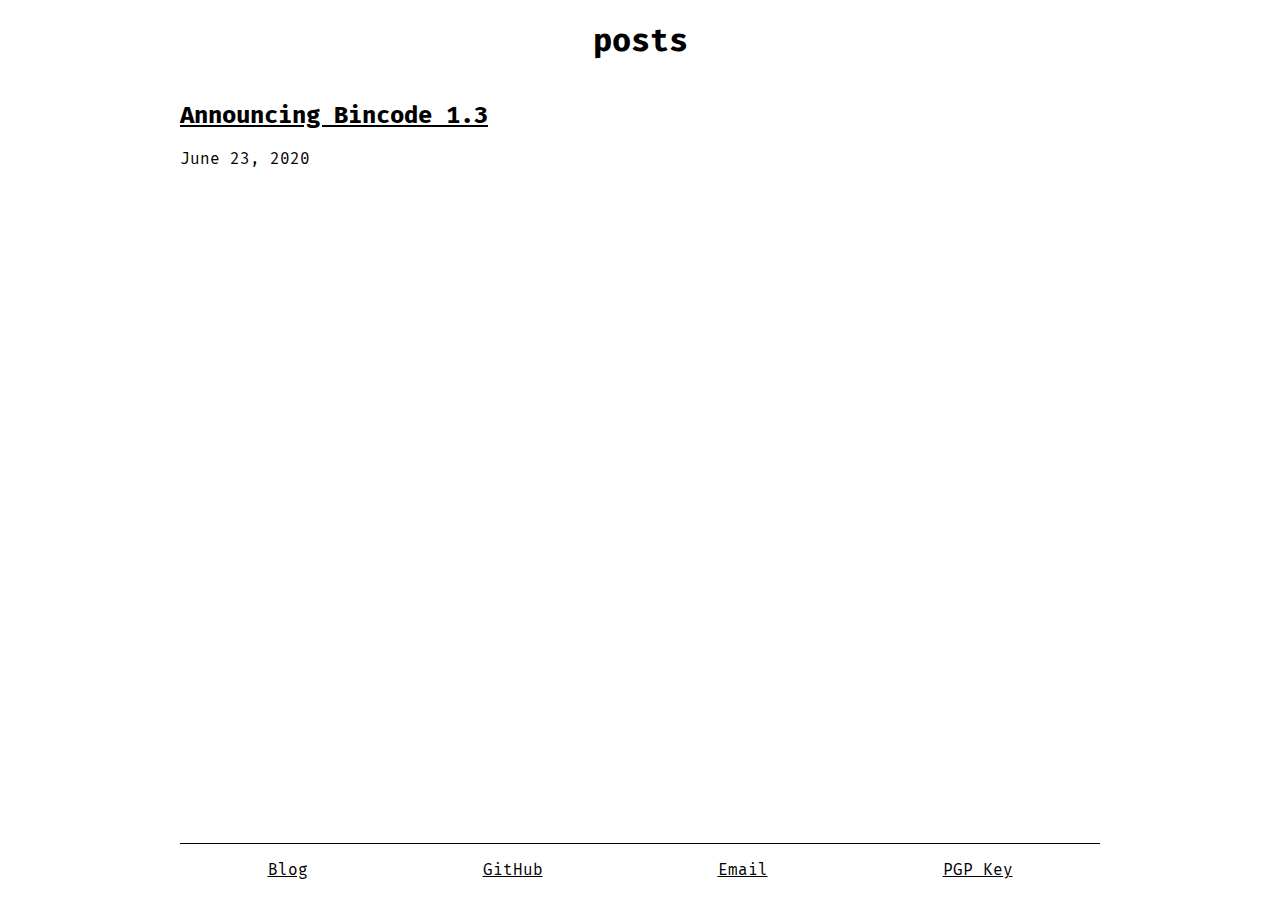
==== blog/index.html @ 582d678d "create draft html" ====
<!DOCTYPE html>
<html lang="en">

<head>
    <meta charset="utf-8" />
    <meta name="viewport" content="width=device-width, initial-scale=1" />
    <title>Zoey Riordan | Blog</title>
    <link rel="stylesheet" href="https://fonts.googleapis.com/css?family=Fira+Mono|Major+Mono+Display" />
    <link rel="stylesheet" href="../hljs.css">
    <link rel="stylesheet" href="../style.css" />
</head>

<body>
    <div class="container">
        <div class="flex flex-column flex-center">
            <div class="flex-center flex-column">
              <div>
                <h1>Posts</h1>
              </div>
            </div>
          </div>
        <div class="content">
            <section class="flex flex-column">
                <h2><a href="/blog/bincode-1.3.html">Announcing Bincode 1.3</a></h2>
                June 23, 2020
            </section>
        </div>
    </div>
    <footer class="flex-spaced">
        <a href="/blog">Blog</a>
        <a href="https://github.com/ZoeyR">GitHub</a>
        <a href="mailto:zoey@dos.cafe">Email</a>
        <a href="https://keys.openpgp.org/vks/v1/by-fingerprint/EF7B3E13C4C4B0ACD3C2543F5259409EBB31B565">PGP Key</a>
    </footer>
</body>

</html>
---- hljs.css ----
/*

Visual Studio-like style based on original C# coloring by Jason Diamond <jason@diamond.name>

*/
.hljs {
    display: block;
    overflow-x: auto;
    padding: 0.5em;
    background: white;
    color: black;
  }
  
  .hljs-comment,
  .hljs-quote,
  .hljs-variable {
    color: #008000;
  }
  
  .hljs-keyword,
  .hljs-selector-tag,
  .hljs-built_in,
  .hljs-name,
  .hljs-tag {
    color: #00f;
  }
  
  .hljs-string,
  .hljs-title,
  .hljs-section,
  .hljs-attribute,
  .hljs-literal,
  .hljs-template-tag,
  .hljs-template-variable,
  .hljs-type,
  .hljs-addition {
    color: #a31515;
  }
  
  .hljs-deletion,
  .hljs-selector-attr,
  .hljs-selector-pseudo,
  .hljs-meta {
    color: #2b91af;
  }
  
  .hljs-doctag {
    color: #808080;
  }
  
  .hljs-attr {
    color: #f00;
  }
  
  .hljs-symbol,
  .hljs-bullet,
  .hljs-link {
    color: #00b0e8;
  }
  
  
  .hljs-emphasis {
    font-style: italic;
  }
  
  .hljs-strong {
    font-weight: bold;
  }
---- style.css ----
html, body {
    margin: 0 auto;
    padding: 0;
    font-family: 'Fira Mono', monospace;
    max-width: 920px;
    height: 100%;
}

a {
    color: black;
}

h1 {
    text-transform: lowercase;
}

header>h1, header>h4 {
    font-family: 'Major Mono Display', monospace;
}

code {
    color: #BA2121;
    background: #f8f8f8;
    font-family: 'Fira Mono', monospace;
}

footer {
    position: fixed;
    height: 1.5em;
    bottom: 0px;
    max-width: inherit;
    width: 100%;
    background: white;
    padding: 1em 0;
    border-top: 1px solid;
}

.flex {
    display: flex;
}

.container {
    height: 100%;
}

.content {
    margin-bottom: 3.5em;
    padding-bottom: 1em;
}

.flex-column {
    flex-direction: column;
}

.flex-center {
    display: flex;
    align-items: center;
    justify-content:  center;
}

.flex-spaced {
    display: flex;
    justify-content: space-around;
}

.flex-fill {
    flex-grow: 1;
}

.title-area {
    height: calc(100% - 3.5em);
}

.down-arrow {
    width: 1em;
    height: 1em;
    border: solid black;
    border-width: 0 3px 3px 0;
    transform: rotate(45deg);
    margin-bottom: 1em
}

.description {
    padding-left: 10px;
}

.outer-code {
    border-style: solid;
    border-color: black;
    border-width: 0.1em;
    padding-left: 0.8em;
}

.inner-code {
    background: #fff;
    overflow: auto;
    width: auto;
    border-left-style: solid;
    border-left-color: #000;
    border-left-width: 0.1em;
    padding: .2em .6em;
}

img {
    width: 10em;
    flex-shrink: 0;
    align-self: flex-start;
}

@media(max-width: 600px) {
    img {
        align-self: center;
    }

    .flex {
        display: flex;
        flex-direction: column;
    }
}

@media(max-width: 940px) {
    .container {
        padding: 0 0.5em;
    }
}
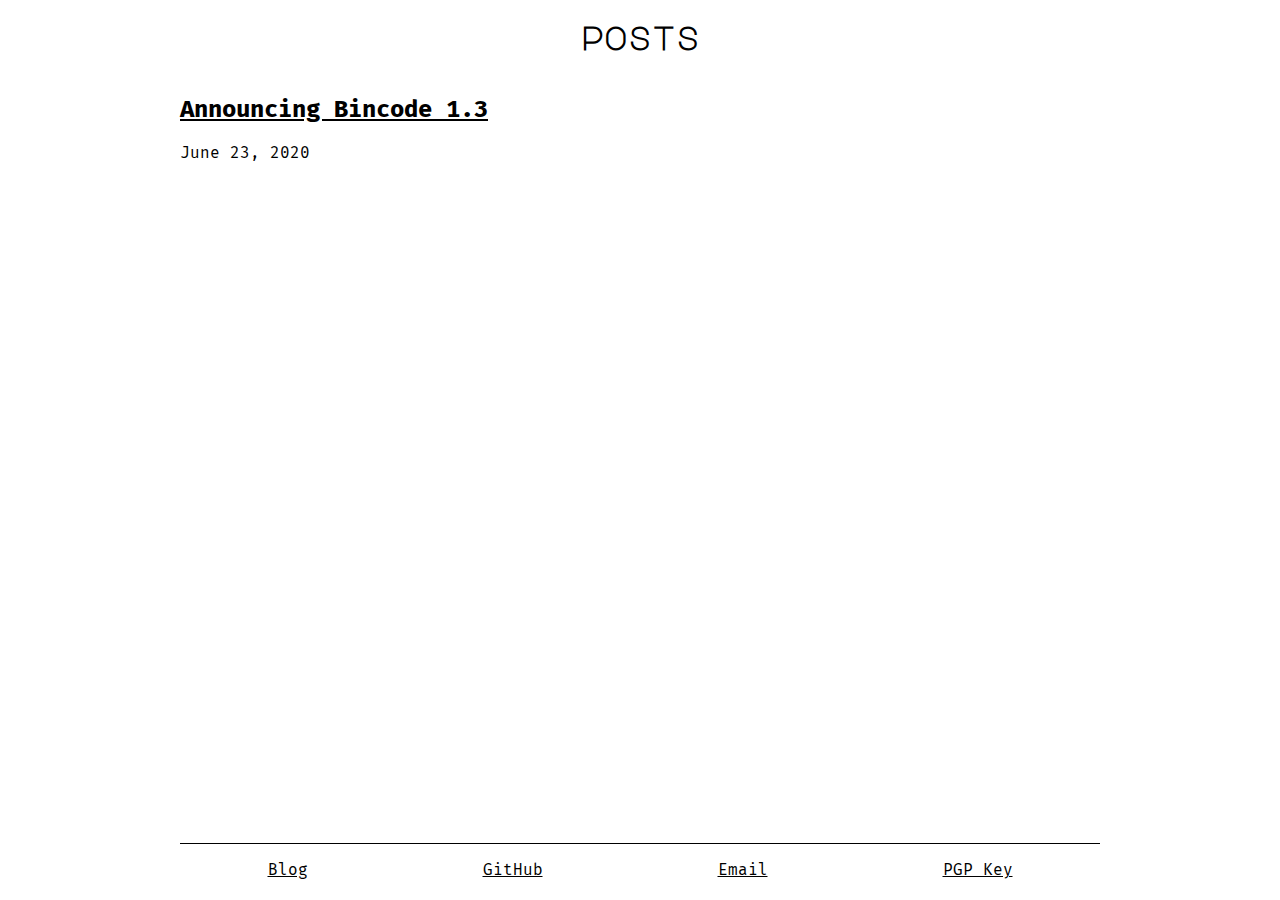
==== commit 6c94f935: "remove draft status" ====
--- a/blog/index.html
+++ b/blog/index.html
@@ -14,9 +14,9 @@
     <div class="container">
         <div class="flex flex-column flex-center">
             <div class="flex-center flex-column">
-              <div>
+              <header>
                 <h1>Posts</h1>
-              </div>
+              </header>
             </div>
           </div>
         <div class="content">
